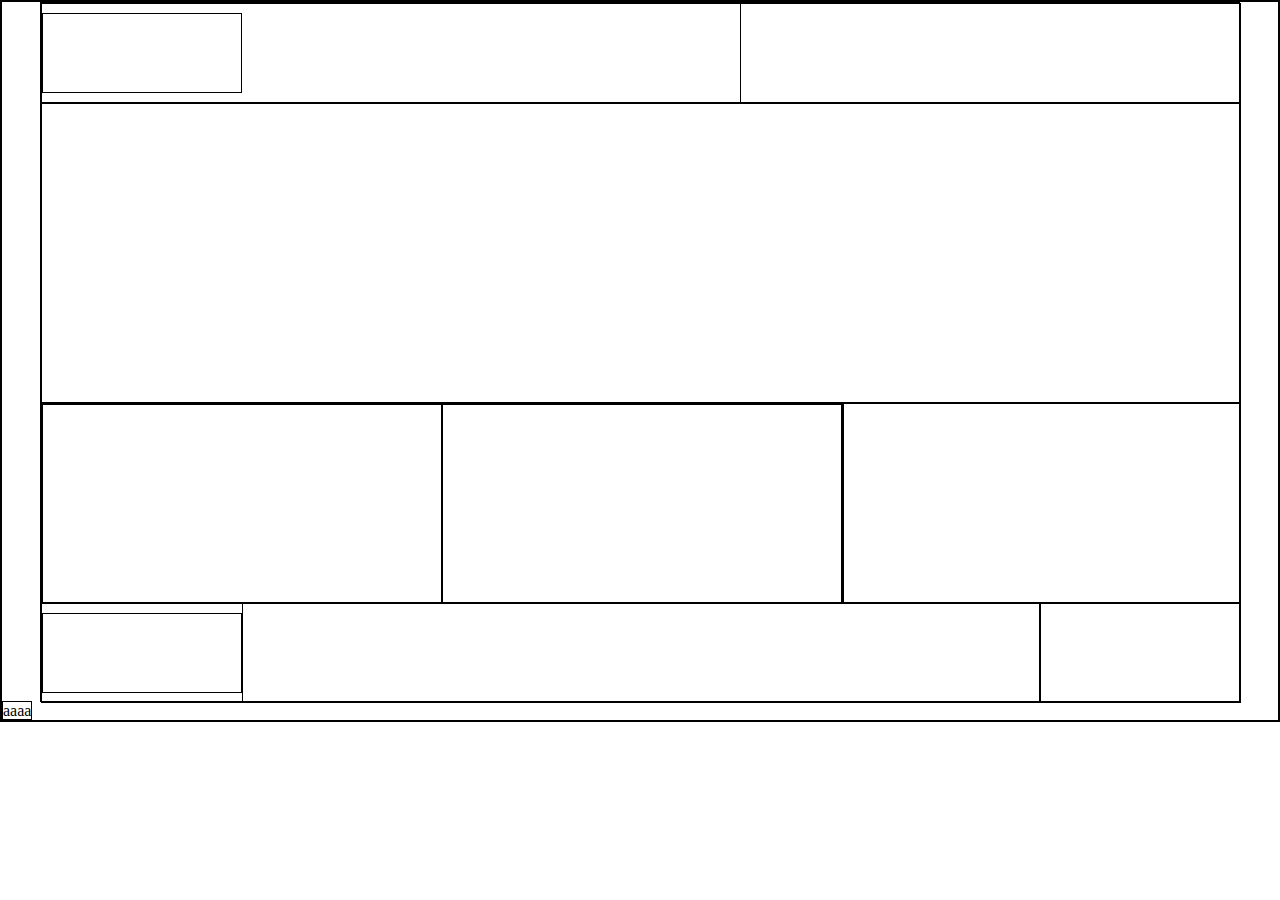
==== index.html @ 69126eca "Add files via upload" ====
<!DOCTYPE html>
<html lang="en">

<head>
    <meta charset="UTF-8">
    <meta name="viewport" content="width=device-width, initial-scale=1.0">
    <title>MOM's ShoppingMall</title>
    <link rel="stylesheet" href="style.css">
</head>

<body>
    <div class="box">
        <div class="header">
            <div class="logo"></div>
            <ul class="menu"></ul>
        </div>
        <div class="slide"></div>
        <div class="contents">

            <div class="notice"></div>
            <div class="banner"></div>
            <div class="shortcut"></div>

        </div>
        <div class="footer">
            <div class="logo"></div>
            <div class="copy"></div>
            <div class="sns"></div>
        </div>
    </div>
    <a href="">aaaa</a>
</body>

</html>
---- style.css ----
* {
    margin: 0;
    padding: 0;
    border: 1px solid black;
    box-sizing: border-box;
}

li {
    list-style: none;
}

a {
    text-decoration: none;
    color: black;
    display: black;
}

.box {
    width: 1200px;
    height: 700px;
    margin: 0 auto;
}

.header {
    width: 1200px;
    height: 100px;
    display: flex;
    justify-content: space-between;
    align-items: center;
}

.logo {
    width: 200px;
    height: 80px;
}

.menu {
    width: 500px;
    height: 100px;
}

.slide {
    width: 1200px;
    height: 300px;
}

.contents {
    width: 1200px;
    height: 200px;
    display: flex;
}

.notice {
    width: 400px;
    height: 200px;
}

.banner {
    width: 400px;
    height: 200px;
}

.baro {
    width: 400px;
    height: 200px;
}

.footer {
    width: 1200px;
    height: 100px;
    display: flex;
    align-items: center;
}

.copy {
    width: 800px;
    height: 100px;
}

.sns {
    width: 200px;
    height: 100px;
}
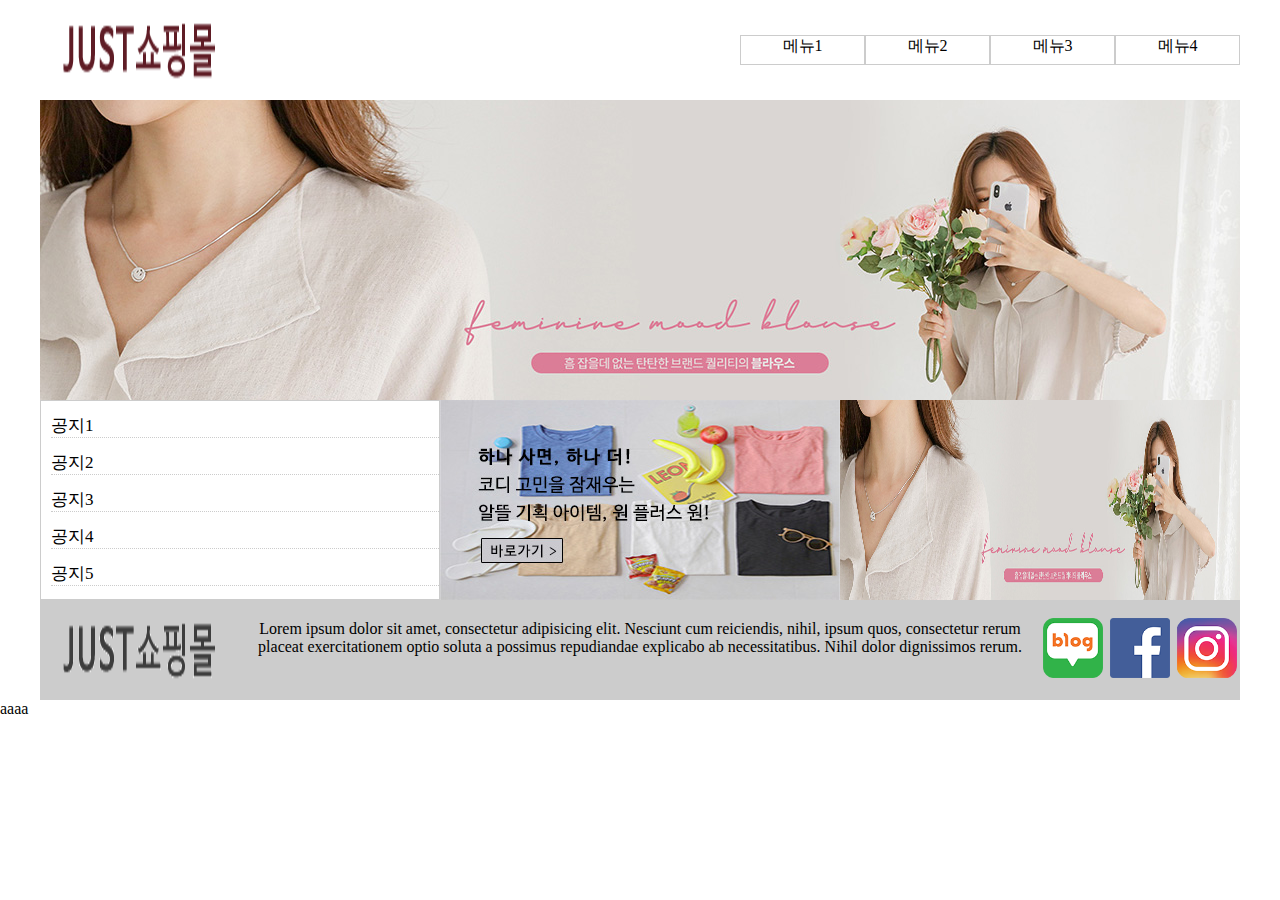
==== commit 9f657d05: "Add files via upload" ====
--- a/index.html
+++ b/index.html
@@ -11,21 +11,41 @@
 <body>
     <div class="box">
         <div class="header">
-            <div class="logo"></div>
-            <ul class="menu"></ul>
+            <div class="logo"><img src="logo1.png" alt=""></div>
+            <ul class="menu">
+                <li>메뉴1</li>
+                <li>메뉴2</li>
+                <li>메뉴3</li>
+                <li>메뉴4</li>
+            </ul>
         </div>
-        <div class="slide"></div>
+        <ul class="slide">
+            <li><img src="s1.jpg" alt=""></li>
+            <li><img src="s2.jpg" alt=""></li>
+            <li><img src="s3.jpg" alt=""></li>
+
+        </ul>
         <div class="contents">
 
-            <div class="notice"></div>
-            <div class="banner"></div>
-            <div class="shortcut"></div>
+            <ul class="notice">
+                <li>공지1</li>
+                <li>공지2</li>
+                <li>공지3</li>
+                <li>공지4</li>
+                <li>공지5</li>
+            </ul>
+            <div class="banner"><img src="b1.jpg" alt=""></div>
+            <div class="shortcut"><img src="s1.jpg" alt=""></div>
 
         </div>
         <div class="footer">
-            <div class="logo"></div>
-            <div class="copy"></div>
-            <div class="sns"></div>
+            <div class="logo"><img src="logo2.png" alt=""></div>
+            <div class="copy">Lorem ipsum dolor sit amet, consectetur adipisicing elit. Nesciunt cum reiciendis, nihil, ipsum quos, consectetur rerum placeat exercitationem optio soluta a possimus repudiandae explicabo ab necessitatibus. Nihil dolor dignissimos rerum.</div>
+            <ul class="sns">
+                <li><img src="blog.png" alt=""></li>
+                <li><img src="face.png" alt=""></li>
+                <li><img src="insta.png" alt=""></li>
+            </ul>
         </div>
     </div>
     <a href="">aaaa</a>
--- a/style.css
+++ b/style.css
@@ -1,8 +1,9 @@
 * {
     margin: 0;
     padding: 0;
-    border: 1px solid black;
+    
     box-sizing: border-box;
+
 }
 
 li {
@@ -12,7 +13,7 @@
 a {
     text-decoration: none;
     color: black;
-    display: black;
+    display: block;
 }
 
 .box {
@@ -33,16 +34,86 @@
     width: 200px;
     height: 80px;
 }
+.logo img{
+    width: 200px;
+    height: 80px;
+}
+
+
+
+
+
+
+
+
 
 .menu {
     width: 500px;
     height: 100px;
+    display: flex;
+    align-items: center;
 }
+.menu li{
+    width: 25%;
+    height: 30px;
+    text-align: center;
+    border: 1px solid #ccc;
+}
+.menu li:hover{
+    background-color: steelblue;
+    color: white;
+}
+
+
+
+
+
+
+
+
+
+
 
 .slide {
     width: 1200px;
     height: 300px;
+    font-size: 0;
+
+    overflow: hidden;
 }
+.slide li{
+    animation: slide 6s infinite;
+    
+}
+@keyframes slide{
+    0%{
+        transform: translateY(-0px);
+    }
+    33%{
+        transform: translateY(-300px);
+    }
+    66%{
+        transform: translateY(-600px);
+    }
+    100%{
+        transform: translateY(-0px);
+    }
+}
+.slide img{
+    width: 1200px;
+    height: 300px;
+}
+
+
+
+
+
+
+
+
+
+
+
 
 .contents {
     width: 1200px;
@@ -53,31 +124,67 @@
 .notice {
     width: 400px;
     height: 200px;
+
+    border: 1px solid #ccc;
+    padding-left: 10px;
+    
+}
+.notice li{
+    margin-top: 13px;
+    font-size: 17px;
+    border-bottom: 1px dotted #ccc;
 }
 
 .banner {
     width: 400px;
     height: 200px;
 }
-
-.baro {
+.banner img{
     width: 400px;
     height: 200px;
 }
+
+.shortcut {
+    width: 400px;
+    height: 200px;
+}
+.shortcut img{
+    width: 400px;
+    height: 200px;
+}
+
+
+
+
+
+
+
+
+
 
 .footer {
     width: 1200px;
     height: 100px;
     display: flex;
     align-items: center;
+    background-color: #ccc;
 }
 
 .copy {
     width: 800px;
     height: 100px;
+    padding-top: 20px;
+    text-align: center;
 }
 
 .sns {
     width: 200px;
     height: 100px;
+    display: flex;
+    justify-content: space-around;
+    align-items: center;
+}
+.sns li img{
+    width: 60px;
+    height: 60px; 
 }